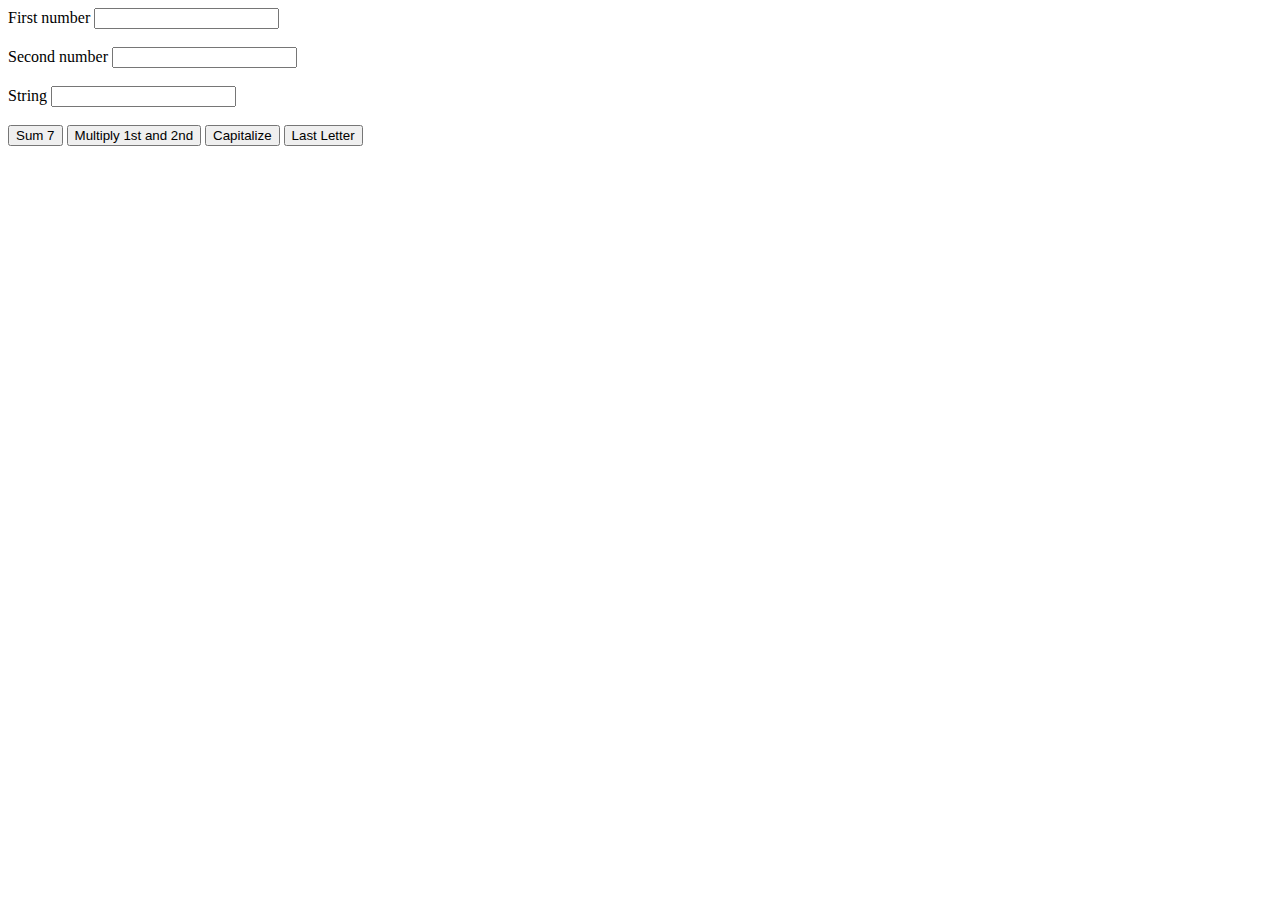
==== js-foundations-3/practice/index.html @ f8c70574 "New lesson added, practice exercise needs to be finished" ====
<!DOCTYPE html>
<html lang="en">
<head>
    <meta charset="UTF-8">
    <meta http-equiv="X-UA-Compatible" content="IE=edge">
    <meta name="viewport" content="width=device-width, initial-scale=1.0">
    <title>Practice Foundations 3</title>
</head>
<body>
    <section>
        <label for="">First number</label>
        <input type="text" id="inputFirstNumber">
        <br><br>
        <label for="">Second number</label>
        <input type="text" id="inputSecondNumber">
        <br><br>
        <label for="">String</label>
        <input type="text" id="inputString">
        <br><br>
        <button id="sumButton">Sum 7</button>
        <button id="multiplyButton">Multiply 1st and 2nd</button>
        <button id="capitalizeButton">Capitalize</button>
        <button id="lastLetterButton">Last Letter</button>
        <br><br>
        <p id="pResult"></p>
    </section>
    <script src="./script.js"></script>
</body>
</html>
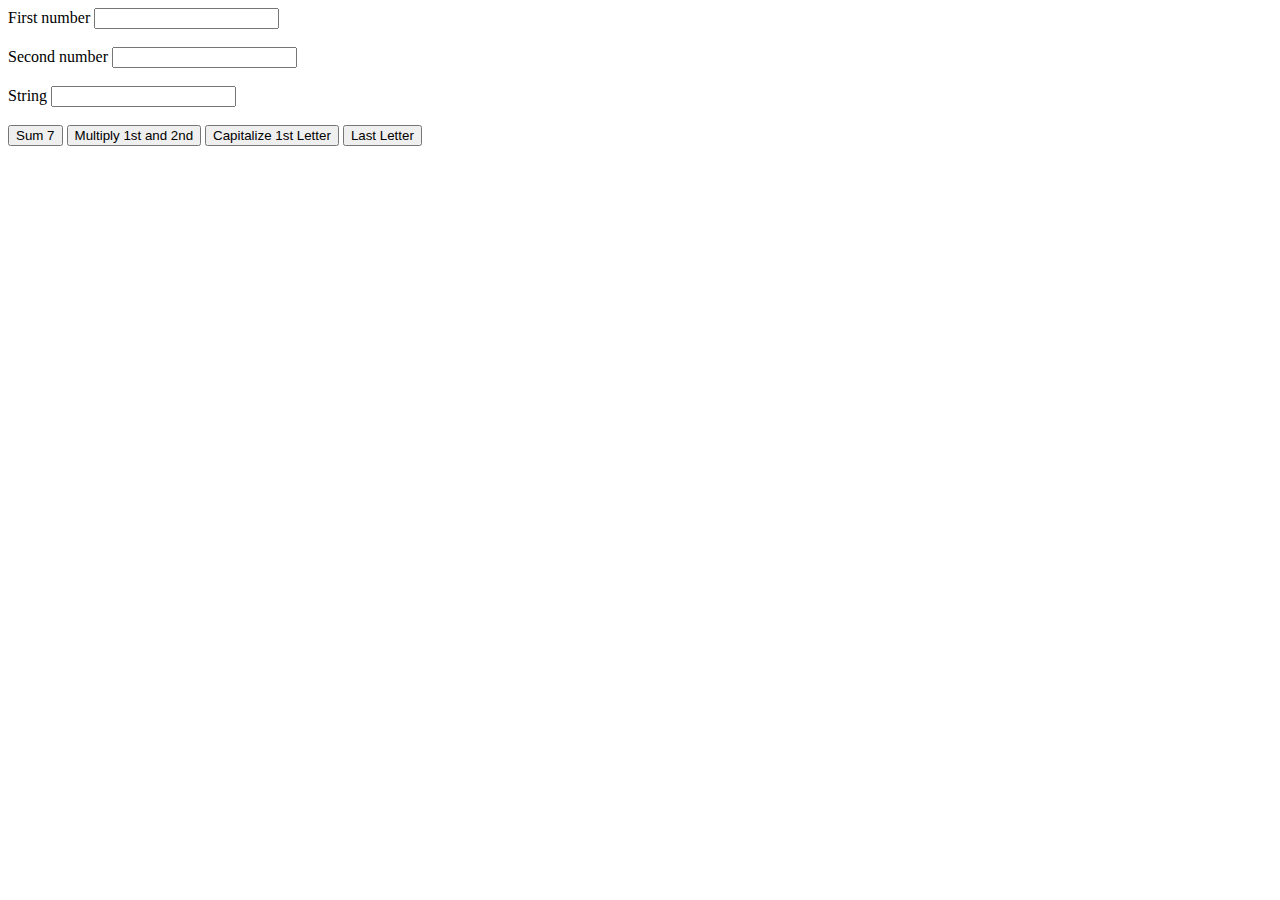
==== commit 0a701565: "JS Fundamentals 3 done" ====
--- a/js-foundations-3/practice/index.html
+++ b/js-foundations-3/practice/index.html
@@ -19,7 +19,7 @@
         <br><br>
         <button id="sumButton">Sum 7</button>
         <button id="multiplyButton">Multiply 1st and 2nd</button>
-        <button id="capitalizeButton">Capitalize</button>
+        <button id="capitalizeButton">Capitalize 1st Letter</button>
         <button id="lastLetterButton">Last Letter</button>
         <br><br>
         <p id="pResult"></p>
